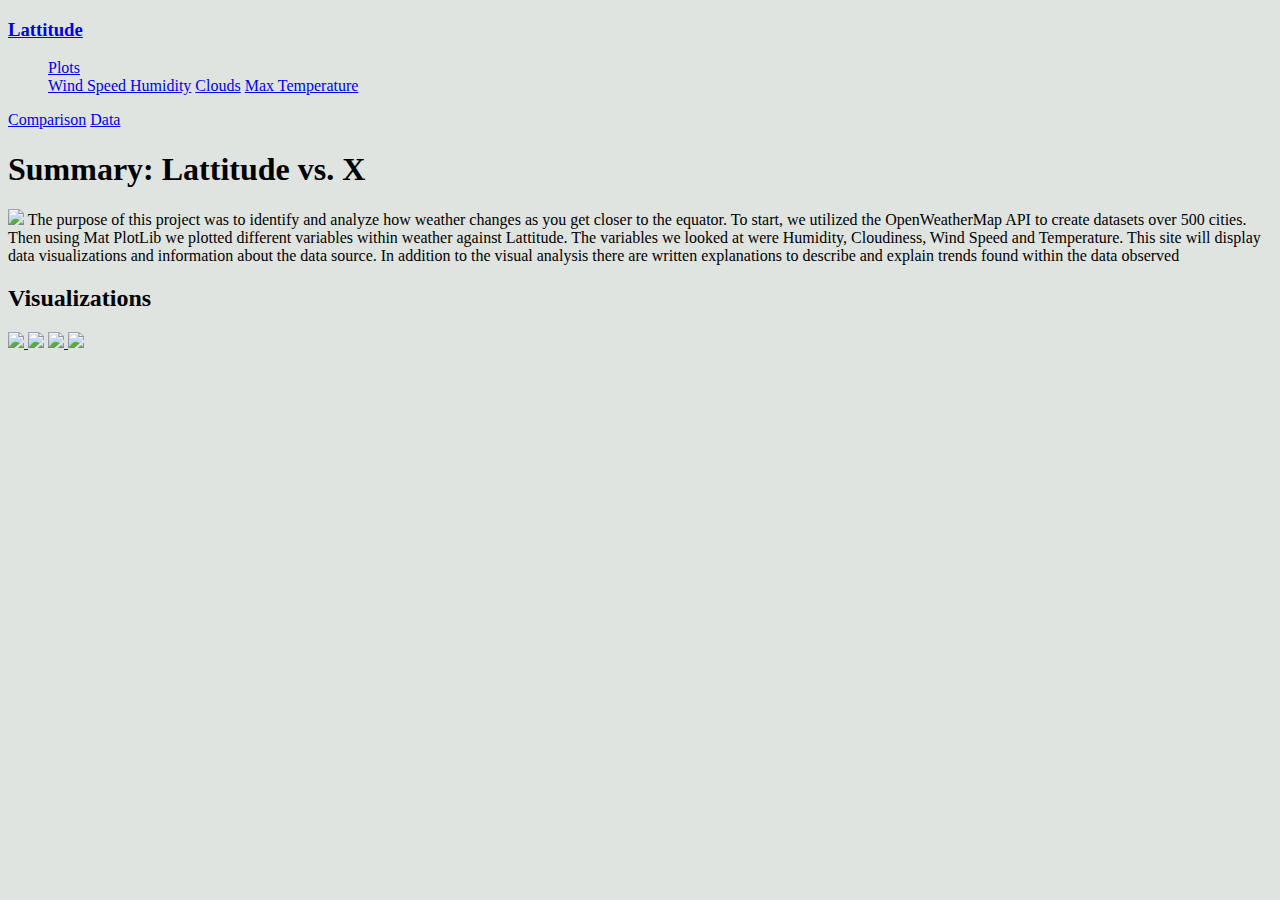
==== index.html @ 3b9dc947 "Update index.html" ====
<!DOCTYPE html>
<html lang="en-us">
 <head>
    <meta charset="UTF-8">
    <title>Bootstrap Visualization Dashboard</title>
    <link rel="stylesheet" type="text/css" href="/css/main.css">
      
 </head>  

 <style>body {background-color: #e0e4e0;} 
      html {background-color:#e0e4e0;} </style>

<body>
      <nav class="navbar">
          <h3> <a href= "C:\Users\Rachel Trindle\Web-Design-Challenge\WebVisualizations\HW.html">Lattitude</a></h3>
            <section class="list"></section>
            <ul>
            <div class= "dropdown">
            <div class = "dropbtn">
         <a href="#">Plots</a>
            <div class="dropdown-content">
                        <a href= "C:\Users\Rachel Trindle\Web-Design-Challenge\WebVisualizations\wind_latitude_vs_x.html">Wind Speed </a>
                        <a href="C:\Users\Rachel Trindle\Web-Design-Challenge\WebVisualizations\humidity_latitude_vs_x.html">Humidity</a>
                        <a href="C:\Users\Rachel Trindle\Web-Design-Challenge\WebVisualizations\Clouds latitude_vs_x.html">Clouds</a>
                        <a href="C:\Users\Rachel Trindle\Web-Design-Challenge\WebVisualizations\temperature latitude_vs_x.html">Max Temperature</a> 
            </ul>
         <a href="C:\Users\Rachel Trindle\Web-Design-Challenge\WebVisualizations\comparison_latitude_vs_x.html">Comparison</a>
         <a href="file:///C:/Users/Rachel%20Trindle/Web-Design-Challenge/WebVisualizations/data_page.html">Data</a>
      </nav>  
<div class="container">
   <div class= "row">
      <div class = "col-md-9">
         <h1>Summary: Lattitude vs. X </h1>
         <img src = "C:\Users\Rachel Trindle\Web-Design-Challenge\WebVisualizations/temperaturemap.png "width="50%" />
          <p1> The purpose of this project was to identify and analyze how weather changes as you get closer to the equator. To start, we utilized the OpenWeatherMap API to create datasets over 500 cities. Then using Mat PlotLib we plotted different variables within weather against Lattitude. The variables we looked at were Humidity, Cloudiness, Wind Speed and Temperature. This site will display data visualizations and information about the data source. In addition to the visual analysis there are written explanations to describe and explain trends found within the data observed</p1>
         </div>
      <div class = "col-md-3"> 
         <h2>Visualizations</h2>
         <a href="C:\Users\Rachel Trindle\Web-Design-Challenge\WebVisualizations\wind_latitude_vs_x.html">
            <img src = "C:\Users\Rachel Trindle\Web-Design-Challenge\WebVisualizations/windmap.png" .box-3 width="45%"/> </a>
         <a href="C:\Users\Rachel Trindle\Web-Design-Challenge\WebVisualizations\humidity_latitude_vs_x.html">
            <img src = "C:\Users\Rachel Trindle\Web-Design-Challenge\WebVisualizations/humiditymap.png".box-2 width="45%"/></a>
         <a href="C:\Users\Rachel Trindle\Web-Design-Challenge\WebVisualizations\Clouds latitude_vs_x.html">        
            <img src = "C:\Users\Rachel Trindle\Web-Design-Challenge\WebVisualizations/cloudymap.png".box-4 width="45%"/> </a>
         <a href="C:\Users\Rachel Trindle\Web-Design-Challenge\WebVisualizations\temperature latitude_vs_x.html">         
            <img src ="C:\Users\Rachel Trindle\Web-Design-Challenge\WebVisualizations/temperaturemap.png".box-1 width="45%"/></a> 
      </div></div>
            </html>
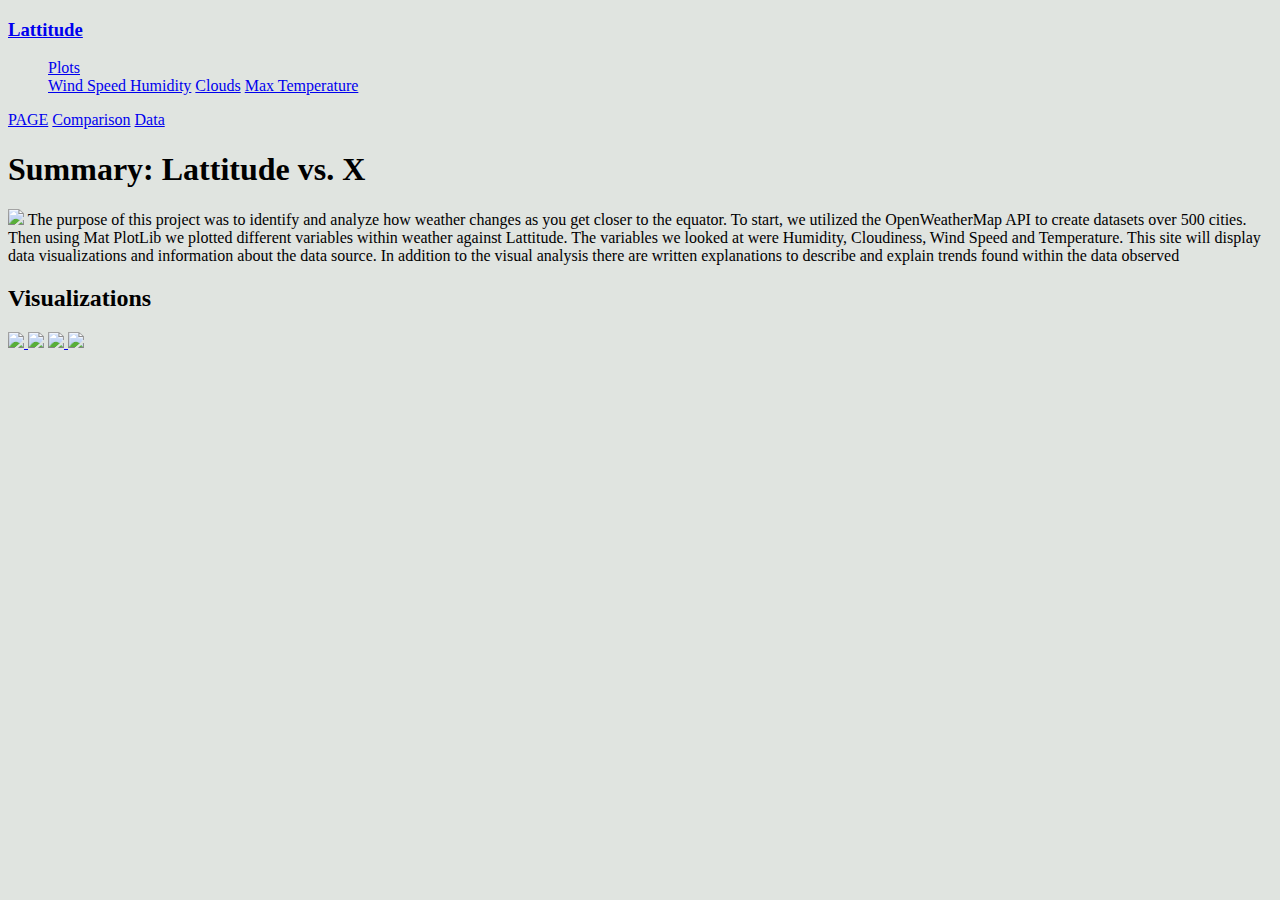
==== commit 41d81aa9: "Update index.html" ====
--- a/index.html
+++ b/index.html
@@ -24,6 +24,7 @@
                         <a href="C:\Users\Rachel Trindle\Web-Design-Challenge\WebVisualizations\Clouds latitude_vs_x.html">Clouds</a>
                         <a href="C:\Users\Rachel Trindle\Web-Design-Challenge\WebVisualizations\temperature latitude_vs_x.html">Max Temperature</a> 
             </ul>
+             <a href="C:\Users\Rachel Trindle\Web-Design-Challenge\WebVisualizations\HW.html">PAGE</a>
          <a href="C:\Users\Rachel Trindle\Web-Design-Challenge\WebVisualizations\comparison_latitude_vs_x.html">Comparison</a>
          <a href="file:///C:/Users/Rachel%20Trindle/Web-Design-Challenge/WebVisualizations/data_page.html">Data</a>
       </nav>  
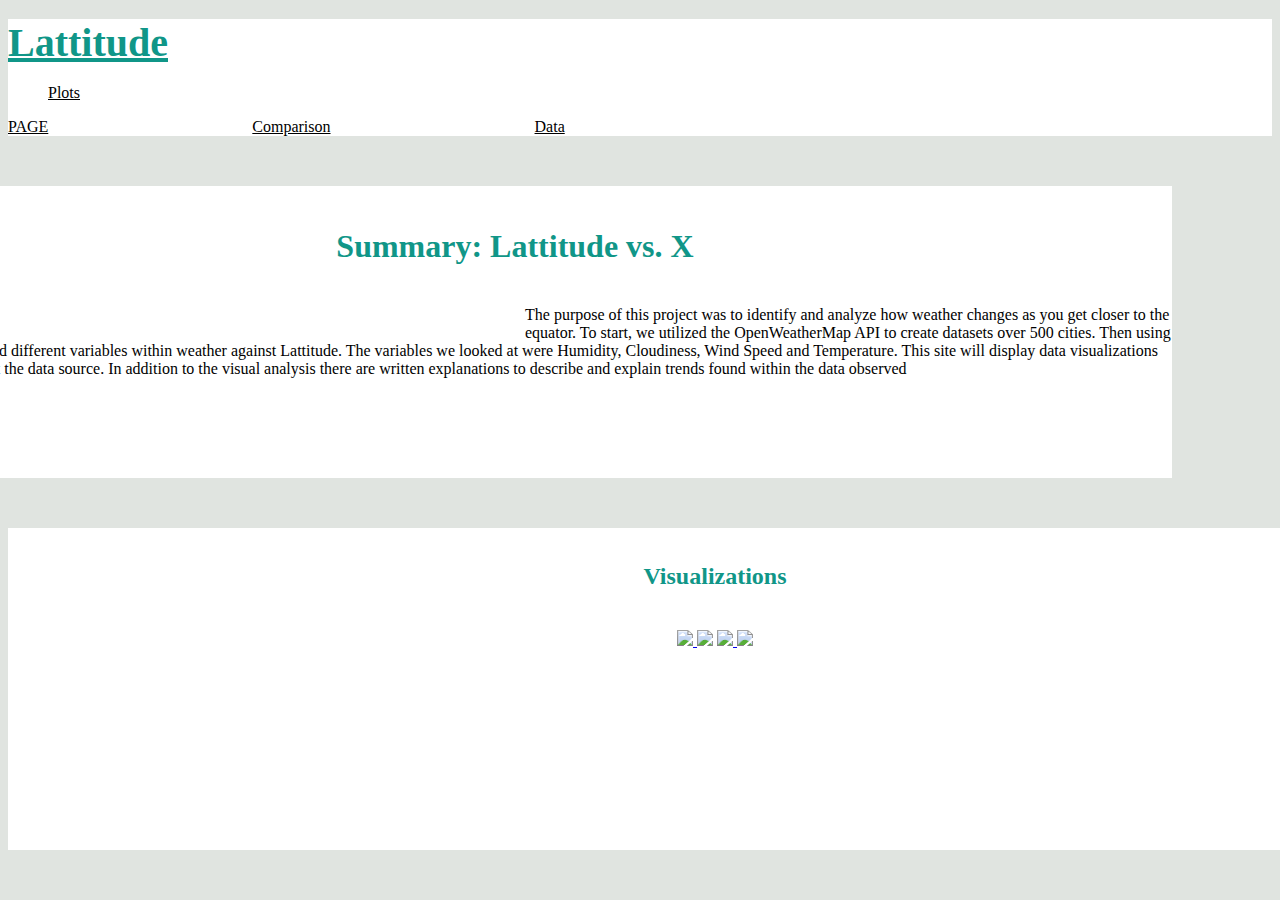
==== commit eb22d241: "Update index.html" ====
--- a/index.html
+++ b/index.html
@@ -3,7 +3,7 @@
  <head>
     <meta charset="UTF-8">
     <title>Bootstrap Visualization Dashboard</title>
-    <link rel="stylesheet" type="text/css" href="/css/main.css">
+    <link rel="stylesheet" type="text/css" href="main.css">
       
  </head>  
 
--- a/main.css
+++ b/main.css
@@ -0,0 +1,77 @@
+h1{color: rgb(16, 150, 136)}
+
+.navbar {background-color: white;}
+
+.navbar a {color: black;
+  margin-right: 200px;
+}
+
+.navbar h3 a {
+  color: rgb(16, 150, 136);
+  font-size: 40px;}
+
+.dropdown-content {
+  display: none;
+  position: absolute;
+  background-color:#f9f9f9;;
+  text-decoration: none;
+  min-width: 10px;
+  z-index: 1;}
+
+.dropdown-content a {
+  color: black;
+  padding: 12px 16px;
+  text-decoration: none;
+  display: block;
+  overflow:auto ;
+  width:100%;}
+
+.dropdown:hover .dropdown-content {
+  display: block;
+  margin-right: 10px;}
+
+div.col-md-9 {
+  margin-top: 50px;
+  padding-top: 20px;
+  padding-bottom: 100px;
+  text-align: absolute;
+  background-color: white;
+  margin-left: -150px;
+  margin-right: 100px;
+} 
+
+div.col-md-9 p1{background-color: white;}
+
+
+div.col-md-9 img {
+float:left;
+padding-top: 20px;
+padding-right:10px;
+background-color:white;} 
+
+div.col-md-9 h1 {
+  text-align:center;
+  background-color:white;
+  color: rgb(16, 150, 136);
+  padding-bottom: 20px;}
+
+div.col-md-3 h2 {
+text-align:center;
+background-color:white;
+color: rgb(16, 150, 136);
+padding-bottom: 20px;}
+
+div.col-md-3 {
+  margin-top: 50px;
+  padding-top: 15px;
+  padding-bottom: 200px;
+  padding-right:20px;
+  padding-left:20px;
+  text-align: center;
+  background-color: white;
+  border-color: #f9f9f9; 
+  margin-right: -150px;
+}
+
+
+@media(max-width: 1140px)
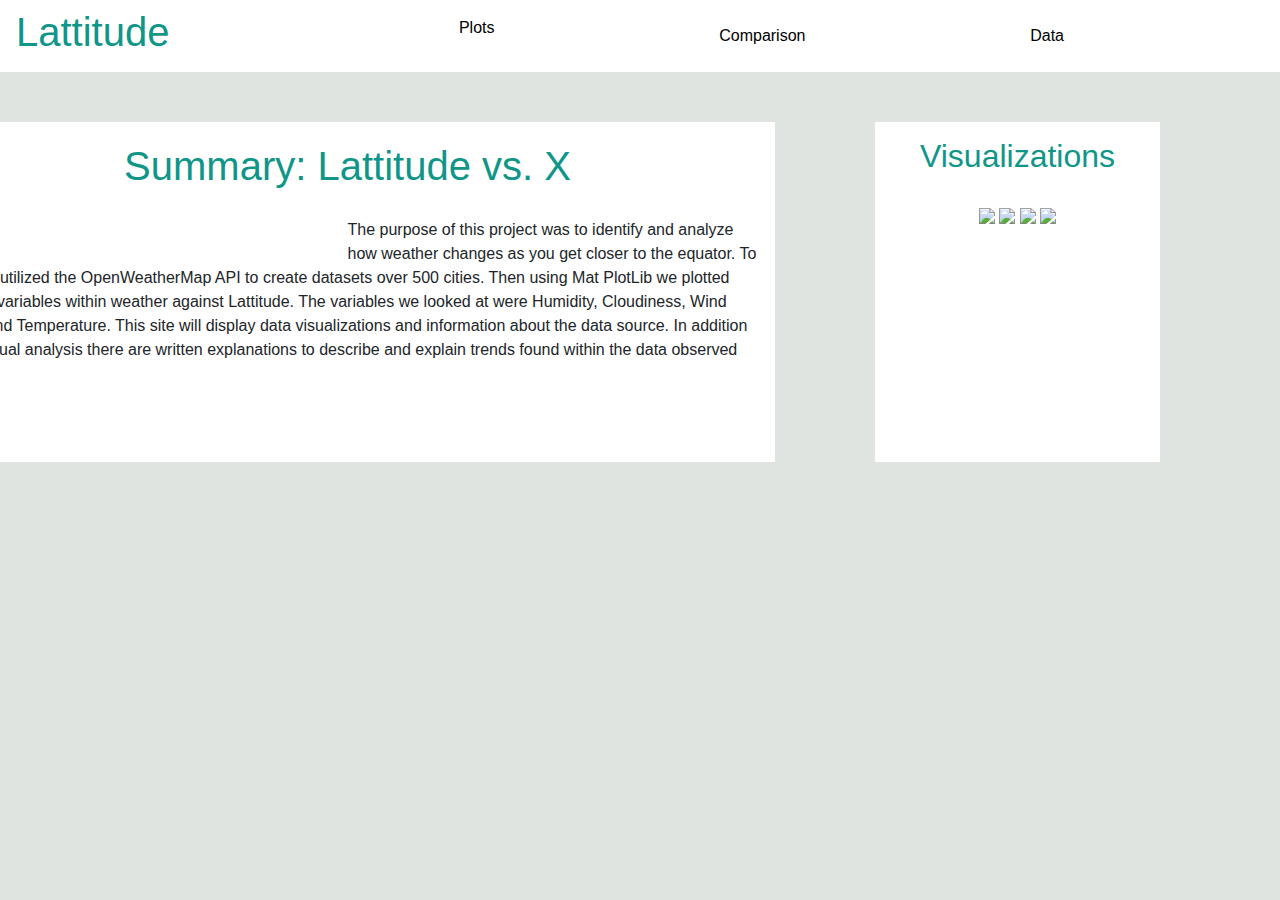
==== commit 4e9c53eb: "Update index.html" ====
--- a/index.html
+++ b/index.html
@@ -4,8 +4,9 @@
     <meta charset="UTF-8">
     <title>Bootstrap Visualization Dashboard</title>
     <link rel="stylesheet" type="text/css" href="main.css">
-      
- </head>  
+    <link rel="stylesheet" href="https://stackpath.bootstrapcdn.com/bootstrap/4.3.1/css/bootstrap.min.css" integrity="sha384-ggOyR0iXCbMQv3Xipma34MD+dH/1fQ784/j6cY/iJTQUOhcWr7x9JvoRxT2MZw1T" crossorigin="anonymous">    
+    <meta name="viewport" content="width=device-width, initial-scale=1">
+   </head>  
 
  <style>body {background-color: #e0e4e0;} 
       html {background-color:#e0e4e0;} </style>
@@ -24,7 +25,6 @@
                         <a href="C:\Users\Rachel Trindle\Web-Design-Challenge\WebVisualizations\Clouds latitude_vs_x.html">Clouds</a>
                         <a href="C:\Users\Rachel Trindle\Web-Design-Challenge\WebVisualizations\temperature latitude_vs_x.html">Max Temperature</a> 
             </ul>
-             <a href="C:\Users\Rachel Trindle\Web-Design-Challenge\WebVisualizations\HW.html">PAGE</a>
          <a href="C:\Users\Rachel Trindle\Web-Design-Challenge\WebVisualizations\comparison_latitude_vs_x.html">Comparison</a>
          <a href="file:///C:/Users/Rachel%20Trindle/Web-Design-Challenge/WebVisualizations/data_page.html">Data</a>
       </nav>  
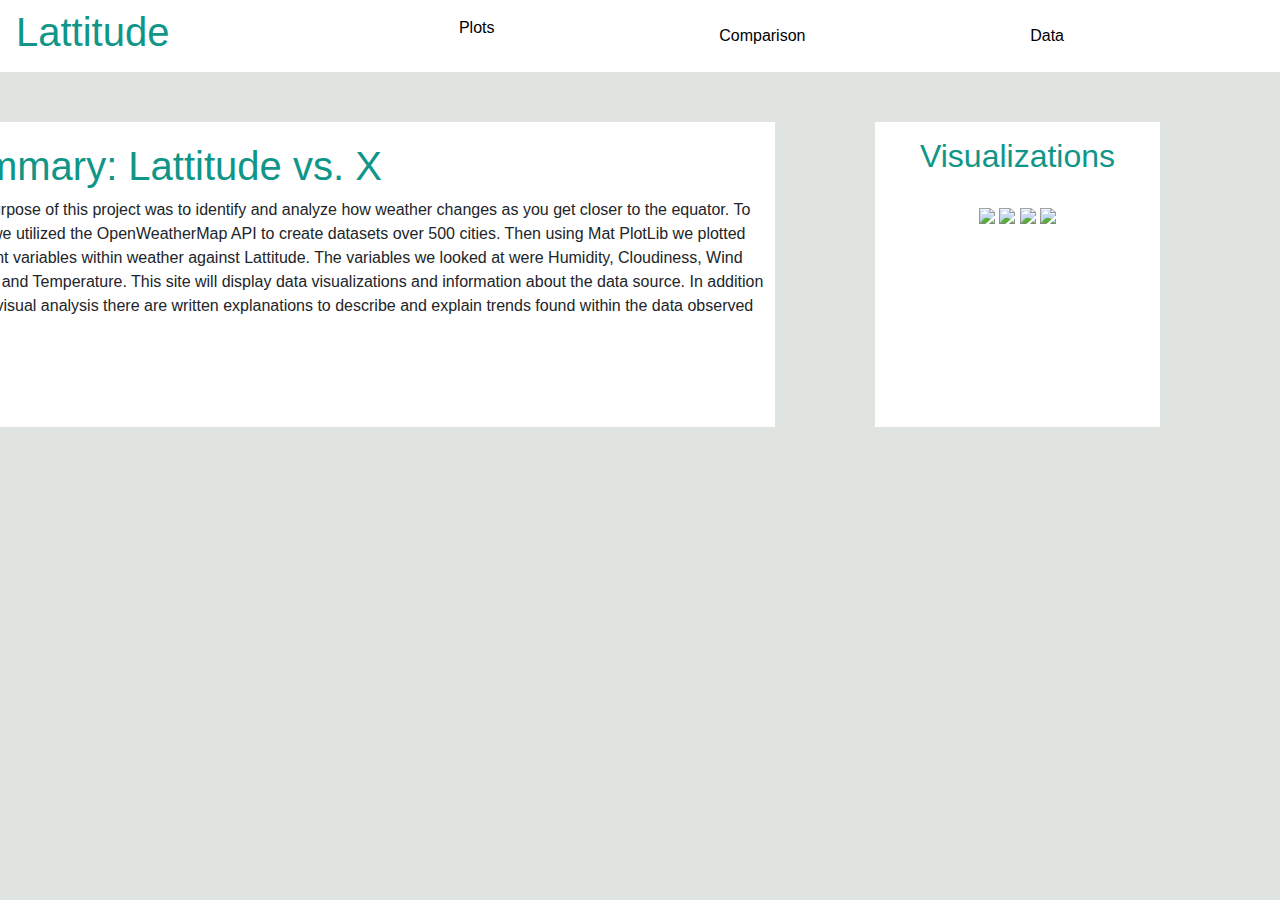
==== commit 65d42c03: "Update index.html" ====
--- a/index.html
+++ b/index.html
@@ -20,7 +20,7 @@
             <div class = "dropbtn">
          <a href="#">Plots</a>
             <div class="dropdown-content">
-                        <a href= "C:\Users\Rachel Trindle\Web-Design-Challenge\WebVisualizations\wind_latitude_vs_x.html">Wind Speed </a>
+                        <a href= "wind_latitude_vs_x.html">Wind Speed </a>
                         <a href="C:\Users\Rachel Trindle\Web-Design-Challenge\WebVisualizations\humidity_latitude_vs_x.html">Humidity</a>
                         <a href="C:\Users\Rachel Trindle\Web-Design-Challenge\WebVisualizations\Clouds latitude_vs_x.html">Clouds</a>
                         <a href="C:\Users\Rachel Trindle\Web-Design-Challenge\WebVisualizations\temperature latitude_vs_x.html">Max Temperature</a> 
--- a/main.css
+++ b/main.css
@@ -40,20 +40,27 @@
   margin-right: 100px;
 } 
 
-div.col-md-9 p1{background-color: white;}
+div.col-md-9 p1 {
+  position: absolute;
+}
 
+div.col-md-12 h1 p1{background-color: white;}
 
-div.col-md-9 img {
-float:left;
+div.col-md-12 img {
+float:center;
+text-align: absolute;
 padding-top: 20px;
-padding-right:10px;
+padding-right:20px;
+padding-left:20px;
+margin-right:50px;
+margin-left:70px;
 background-color:white;} 
 
-div.col-md-9 h1 {
-  text-align:center;
-  background-color:white;
-  color: rgb(16, 150, 136);
-  padding-bottom: 20px;}
+div.col-md-12 h1 {
+text-align:center;
+background-color:white;
+color: rgb(16, 150, 136);
+padding-bottom: 20px;}
 
 div.col-md-3 h2 {
 text-align:center;
@@ -62,16 +69,31 @@
 padding-bottom: 20px;}
 
 div.col-md-3 {
-  margin-top: 50px;
-  padding-top: 15px;
-  padding-bottom: 200px;
-  padding-right:20px;
-  padding-left:20px;
-  text-align: center;
-  background-color: white;
-  border-color: #f9f9f9; 
-  margin-right: -150px;
+margin-top: 50px;
+padding-top: 15px;
+padding-bottom: 200px;
+padding-right:20px;
+padding-left:20px;
+text-align: center;
+background-color: white;
+border-color: #f9f9f9; 
+margin-right: -150px;
 }
 
+table {
+  background:white;
+  table-layout: auto;
+  text-align: center;
+  margin-left: 300px;
+}
+thead {
+  background: white;
+}
 
+h5 {
+  background: White;
+  color:rgb(16, 150, 136);
+  text-align: center;
+  font-size: 100px;
+}
 @media(max-width: 1140px)
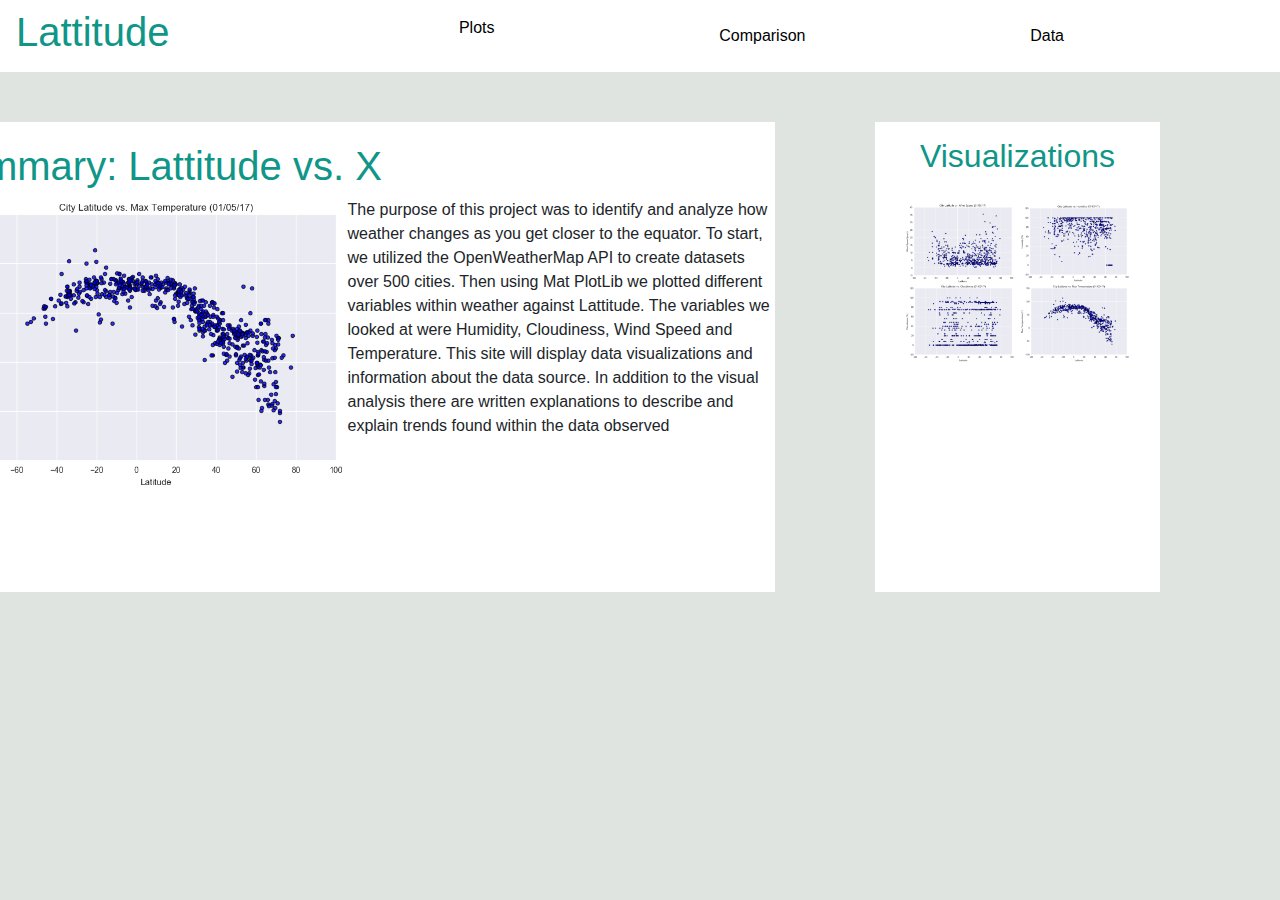
==== commit 65a03e23: "Update index.html" ====
--- a/index.html
+++ b/index.html
@@ -13,38 +13,38 @@
 
 <body>
       <nav class="navbar">
-          <h3> <a href= "C:\Users\Rachel Trindle\Web-Design-Challenge\WebVisualizations\HW.html">Lattitude</a></h3>
+          <h3> <a href= "HW.html">Lattitude</a></h3>
             <section class="list"></section>
             <ul>
             <div class= "dropdown">
             <div class = "dropbtn">
          <a href="#">Plots</a>
             <div class="dropdown-content">
-                        <a href= "wind_latitude_vs_x.html">Wind Speed </a>
-                        <a href="C:\Users\Rachel Trindle\Web-Design-Challenge\WebVisualizations\humidity_latitude_vs_x.html">Humidity</a>
-                        <a href="C:\Users\Rachel Trindle\Web-Design-Challenge\WebVisualizations\Clouds latitude_vs_x.html">Clouds</a>
-                        <a href="C:\Users\Rachel Trindle\Web-Design-Challenge\WebVisualizations\temperature latitude_vs_x.html">Max Temperature</a> 
+                        <a href="wind_latitude_vs_x.html">Wind Speed </a>
+                        <a href="humidity_latitude_vs_x.html">Humidity</a>
+                        <a href="Clouds latitude_vs_x.html">Clouds</a>
+                        <a href="temperature latitude_vs_x.html">Max Temperature</a> 
             </ul>
-         <a href="C:\Users\Rachel Trindle\Web-Design-Challenge\WebVisualizations\comparison_latitude_vs_x.html">Comparison</a>
-         <a href="file:///C:/Users/Rachel%20Trindle/Web-Design-Challenge/WebVisualizations/data_page.html">Data</a>
+         <a href="comparison_latitude_vs_x.html">Comparison</a>
+         <a href="data_page.html">Data</a>
       </nav>  
 <div class="container">
    <div class= "row">
       <div class = "col-md-9">
          <h1>Summary: Lattitude vs. X </h1>
-         <img src = "C:\Users\Rachel Trindle\Web-Design-Challenge\WebVisualizations/temperaturemap.png "width="50%" />
+         <img src = "temperaturemap.png "width="50%" />
           <p1> The purpose of this project was to identify and analyze how weather changes as you get closer to the equator. To start, we utilized the OpenWeatherMap API to create datasets over 500 cities. Then using Mat PlotLib we plotted different variables within weather against Lattitude. The variables we looked at were Humidity, Cloudiness, Wind Speed and Temperature. This site will display data visualizations and information about the data source. In addition to the visual analysis there are written explanations to describe and explain trends found within the data observed</p1>
          </div>
       <div class = "col-md-3"> 
          <h2>Visualizations</h2>
-         <a href="C:\Users\Rachel Trindle\Web-Design-Challenge\WebVisualizations\wind_latitude_vs_x.html">
-            <img src = "C:\Users\Rachel Trindle\Web-Design-Challenge\WebVisualizations/windmap.png" .box-3 width="45%"/> </a>
-         <a href="C:\Users\Rachel Trindle\Web-Design-Challenge\WebVisualizations\humidity_latitude_vs_x.html">
-            <img src = "C:\Users\Rachel Trindle\Web-Design-Challenge\WebVisualizations/humiditymap.png".box-2 width="45%"/></a>
-         <a href="C:\Users\Rachel Trindle\Web-Design-Challenge\WebVisualizations\Clouds latitude_vs_x.html">        
-            <img src = "C:\Users\Rachel Trindle\Web-Design-Challenge\WebVisualizations/cloudymap.png".box-4 width="45%"/> </a>
-         <a href="C:\Users\Rachel Trindle\Web-Design-Challenge\WebVisualizations\temperature latitude_vs_x.html">         
-            <img src ="C:\Users\Rachel Trindle\Web-Design-Challenge\WebVisualizations/temperaturemap.png".box-1 width="45%"/></a> 
+         <a href="wind_latitude_vs_x.html">
+            <img src = "windmap.png" .box-3 width="45%"/> </a>
+         <a href="humidity_latitude_vs_x.html">
+            <img src = "humiditymap.png".box-2 width="45%"/></a>
+         <a href="Clouds latitude_vs_x.html">        
+            <img src = "cloudymap.png".box-4 width="45%"/> </a>
+         <a href="temperature latitude_vs_x.html">         
+            <img src ="temperaturemap.png".box-1 width="45%"/></a> 
       </div></div>
             </html>
     
